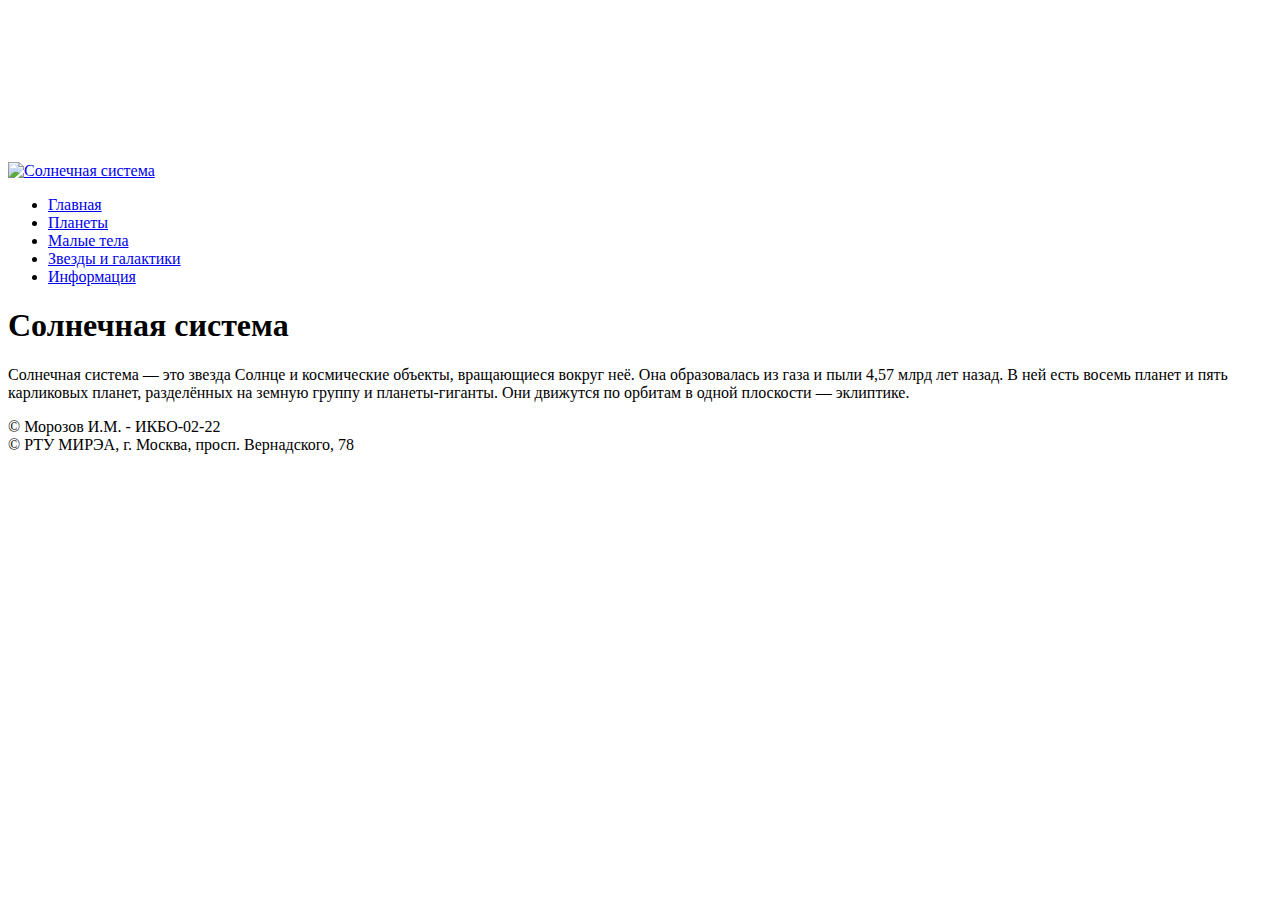
==== index.html @ a6e3bfc7 "Update index.html" ====
<!DOCTYPE html>
<html lang="ru">
<head>
    <meta charset="UTF-8">
    <meta name="description" content="Солнечная система">

    <link type="image/x-icon" rel="shortcut icon" href="favicon.ico">
    <link rel="stylesheet" href="./public/css/app.css">

    <title>Солнечная система</title>
</head>
<body>
    <div class="bg" id="bg">
        <canvas id="canvas"></canvas>
    </div>
    <div class="wrapper">
        <header class="header">
            <div class="container">
                <div class="header-wrapper">
                    <a class="header-logotype" href="./index.html">
                        <img class="header-image" src="./public/images/logo.png" alt="Солнечная система">
                    </a>
                    <ul class="header-menu">
                        <li class="header-item">
                            <a href="./index.html" class="header-link header-active">Главная</a>
                        </li>
                        <li class="header-item">
                            <a href="./planets.html" class="header-link">Планеты</a>
                        </li>
                        <li class="header-item">
                            <a href="./small-bodies.html" class="header-link">Малые тела</a>
                        </li>
                        <li class="header-item">
                            <a href="./stars-galaxies.html" class="header-link">Звезды и галактики</a>
                        </li>
                        <li class="header-item">
                            <a href="./info.html" class="header-link">Информация</a>
                        </li>
                    </ul>
                </div>
            </div>
        </header>
        <section class="section main">
            <div class="container">
                <h1 class="h1 animated bounceInRight">Солнечная система</h1>
                <div class="text animated fadeInLeft delay-1s">
                    <p>Солнечная система — это звезда Солнце и космические объекты, вращающиеся вокруг неё. Она образовалась из газа и пыли 4,57 млрд лет назад. В ней есть восемь планет и пять карликовых планет, разделённых на земную группу и планеты-гиганты. Они движутся по орбитам в одной плоскости — эклиптике.</p>
                </div>
            </div>
        </section>
        <footer class="footer">
            <div class="container"> 
                <div class="footer-copy">&copy; Морозов И.М. - ИКБО-02-22</div>
                <div class="footer-copy">&copy; РТУ МИРЭА, г. Москва, просп. Вернадского, 78</div>
                 <div class="footer-copy"><a href="mailto:morozov.i.m@edu.mirea.ru"></div>
                
            </div>
        </footer>
    </div>
    <script src="./public/libs/gsap.min.js"></script>
    <script defer type="module" src="./public/js/app.js"></script>
</body>
</html>
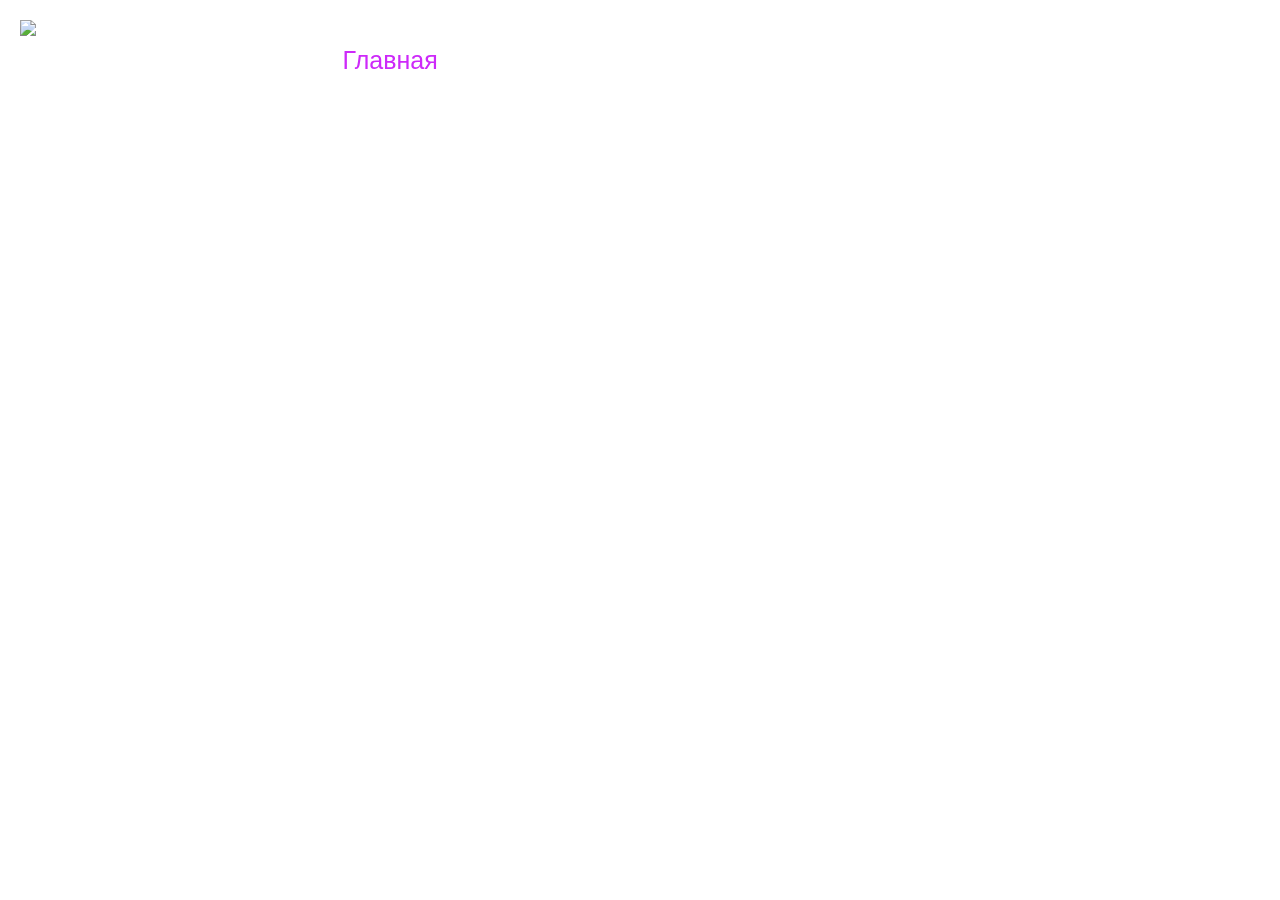
==== commit 5cf85a02: "Update index.html" ====
--- a/index.html
+++ b/index.html
@@ -2,6 +2,7 @@
 <html lang="ru">
 <head>
     <meta charset="UTF-8">
+     <meta name="viewport" content="width=device-width, initial-scale=1, maximum-scale=1, viewport-fit=cover, user-scalable=no, shrink-to-fit=no">
     <meta name="description" content="Солнечная система">
 
     <link type="image/x-icon" rel="shortcut icon" href="favicon.ico">
@@ -51,8 +52,8 @@
         <footer class="footer">
             <div class="container"> 
                 <div class="footer-copy">&copy; Морозов И.М. - ИКБО-02-22</div>
-                <div class="footer-copy">&copy; РТУ МИРЭА, г. Москва, просп. Вернадского, 78</div>
-                 <div class="footer-copy"><a href="mailto:morozov.i.m@edu.mirea.ru"></div>
+                <div class="footer-copy">РТУ МИРЭА, г. Москва, просп. Вернадского, 78</div>
+                <a href="mailto:morozov.i.m@edu.mirea.ru">
                 
             </div>
         </footer>
--- a/public/css/app.css
+++ b/public/css/app.css
@@ -0,0 +1,305 @@
+@import 'fonts.css';
+@import '../libs/animate.compat.css';
+
+:root {
+    --font-family: 'Caveat', sans-serif;
+    --color-white: #FFF;
+    --color-blue: #1E90FF;
+    --color-pink: #CD29F9
+}
+
+body {
+    position: relative;
+    overflow-x: hidden;
+    font: 400 33px/1.4 var(--font-family);
+    color: var(--color-white);
+    min-height: 100vh;
+    margin: 0
+}
+
+a {
+    color: var(--color-white);
+    text-decoration: none
+}
+
+a:hover {
+    color: var(--color-blue)
+}
+
+ul, ol {
+    list-style: none;
+    padding: 0;
+    margin: 0
+}
+
+p {
+    margin: 0
+}
+
+.bg {
+    position: fixed;
+    left: 0;
+    right: 0;
+    top: 0;
+    bottom: 0;
+    background: url('../images/background.jpg') no-repeat center;
+    background-size: cover
+}
+
+.wrapper {
+    position: relative;
+    z-index: 1;
+    padding: 30px;
+    display: grid;
+    grid-template-rows: auto 1fr auto;
+    min-height: 100vh;
+    box-sizing: border-box;
+}
+
+.container {
+    position: relative;
+    display: block;
+    width: 1250px;
+    margin: 0 auto
+}
+
+.section {
+    position: relative
+}
+
+.section.main {
+    padding: 5% 0 0
+}
+
+.h1 {
+    font-size: 75px;
+    font-weight: 700
+}
+
+.text {
+    display: grid;
+    grid-gap: 20px
+}
+
+.text ul {
+    display: grid;
+    grid-gap: 10px;
+    list-style: circle;
+    padding: 0 0 0 35px
+}
+
+.header {
+    display: grid
+}
+
+.header .header-wrapper {
+    display: grid;
+    grid-auto-flow: column;
+    align-items: center;
+    justify-content: space-between
+}
+
+.header .header-wrapper .header-logotype {
+    width: 80px;
+    height: 80px;
+}
+
+.header .header-wrapper .header-logotype .header-image {
+    width: 100%;
+    height: 100%;
+    object-fit: contain;
+    object-position: center
+}
+
+.header .header-wrapper .header-menu {
+    display: grid;
+    grid-auto-flow: column;
+    align-items: center;
+    grid-gap: 50px
+}
+
+.header .header-wrapper .header-menu .header-item {
+    display: grid
+}
+
+.header .header-wrapper .header-menu .header-link {
+    font-size: 33px;
+    font-weight: 500
+}
+
+.header .header-wrapper .header-menu .header-link.header-active {
+    color: var(--color-pink)
+}
+
+.footer {
+    display: grid;
+    margin: 30px 0 0;
+}
+
+.transfer .transfer-container {
+    display: grid;
+    grid-gap: 100px
+}
+
+.transfer .transfer-container .transfer-item {
+    position: relative;
+    display: grid;
+    grid-auto-flow: column;
+    grid-template-columns: auto 1fr;
+    grid-gap: 30px;
+    align-items: center
+}
+
+.transfer .transfer-container .transfer-item:not(:first-child):after {
+    position: absolute;
+    content: '';
+    left: 0;
+    right: 0;
+    top: -50px;
+    background: var(--color-white);
+    height: 1px;
+    opacity: .25
+}
+
+.transfer .transfer-container .transfer-item:nth-child(even) .transfer-image {
+    order: 2
+}
+
+.transfer .transfer-container .transfer-item:nth-child(even) .transfer-info {
+    order: 1
+}
+
+.transfer .transfer-container .transfer-item .transfer-image {
+    width: 300px;
+    height: 300px;
+    object-fit: contain;
+    object-position: center
+}
+
+.transfer .transfer-container .transfer-item:hover .transfer-image {
+    animation: rotateOut;
+    animation-duration: 1s
+}
+
+.transfer .transfer-container .transfer-item .transfer-info {
+    display: grid;
+    align-items: center
+}
+
+.transfer .transfer-container .transfer-item .transfer-info .transfer-name {
+    margin-top: -20px
+}
+
+.star .transfer-container .transfer-item .transfer-image {
+    border-radius: 999px;
+    object-fit: cover
+}
+
+@media only screen and (max-width: 1300px) {
+    .container {
+        width: 100%
+    }
+
+    .wrapper {
+        padding: 20px
+    }
+
+    .header .header-wrapper .header-menu .header-link {
+        font-size: 25px
+    }
+
+    body {
+        font-size: 25px
+    }
+
+    .h1 {
+        font-size: 50px
+    }
+}
+
+@media only screen and (max-width: 950px) {
+    .header .header-wrapper .header-menu {
+        grid-gap: 25px
+    }
+}
+
+@media only screen and (max-width: 800px) {
+    .header .header-wrapper {
+        grid-auto-flow: row;
+        grid-gap: 20px;
+        justify-content: center
+    }
+
+    .header .header-wrapper .header-logotype {
+        width: 60px;
+        height: 60px;
+        margin: 0 auto
+    }
+
+    .header .header-wrapper .header-menu {
+        grid-row-gap: 15px
+    }
+
+    .section.main {
+        padding: 0
+    }
+
+    .transfer .transfer-container .transfer-item {
+        grid-template: auto 1fr / auto
+    }
+
+    .transfer .transfer-container .transfer-item .transfer-image {
+        width: 250px;
+        height: 250px
+    }
+
+    .transfer .transfer-container .transfer-item:nth-child(even) .transfer-image {
+        order: 1
+    }
+
+    .transfer .transfer-container .transfer-item:nth-child(even) .transfer-info {
+        order: 2
+    }
+
+    .transfer .transfer-container {
+        grid-gap: 60px
+    }
+
+    .transfer .transfer-container .transfer-item:not(:first-child):after {
+        top: -30px
+    }
+}
+
+@media only screen and (max-width: 700px) {
+    .footer .footer-copy {
+        text-align: center
+    }
+
+    .header .header-wrapper {
+        justify-content: normal
+    }
+
+    .header .header-wrapper .header-menu {
+        width: 100%;
+        grid-auto-flow: row;
+        grid-template-columns: repeat(auto-fill, minmax(170px, 1fr))
+    }
+
+    .h1 {
+        font-size: 40px
+    }
+
+    .transfer .transfer-container .transfer-item .transfer-image {
+        margin: 0 auto
+    }
+}
+
+@media only screen and (max-width: 405px) {
+    .header .header-wrapper .header-menu .header-item .header-link {
+        text-align: center
+    }
+}
+@media (max-width: 600px) {
+  nav {
+    display: none;
+  }
